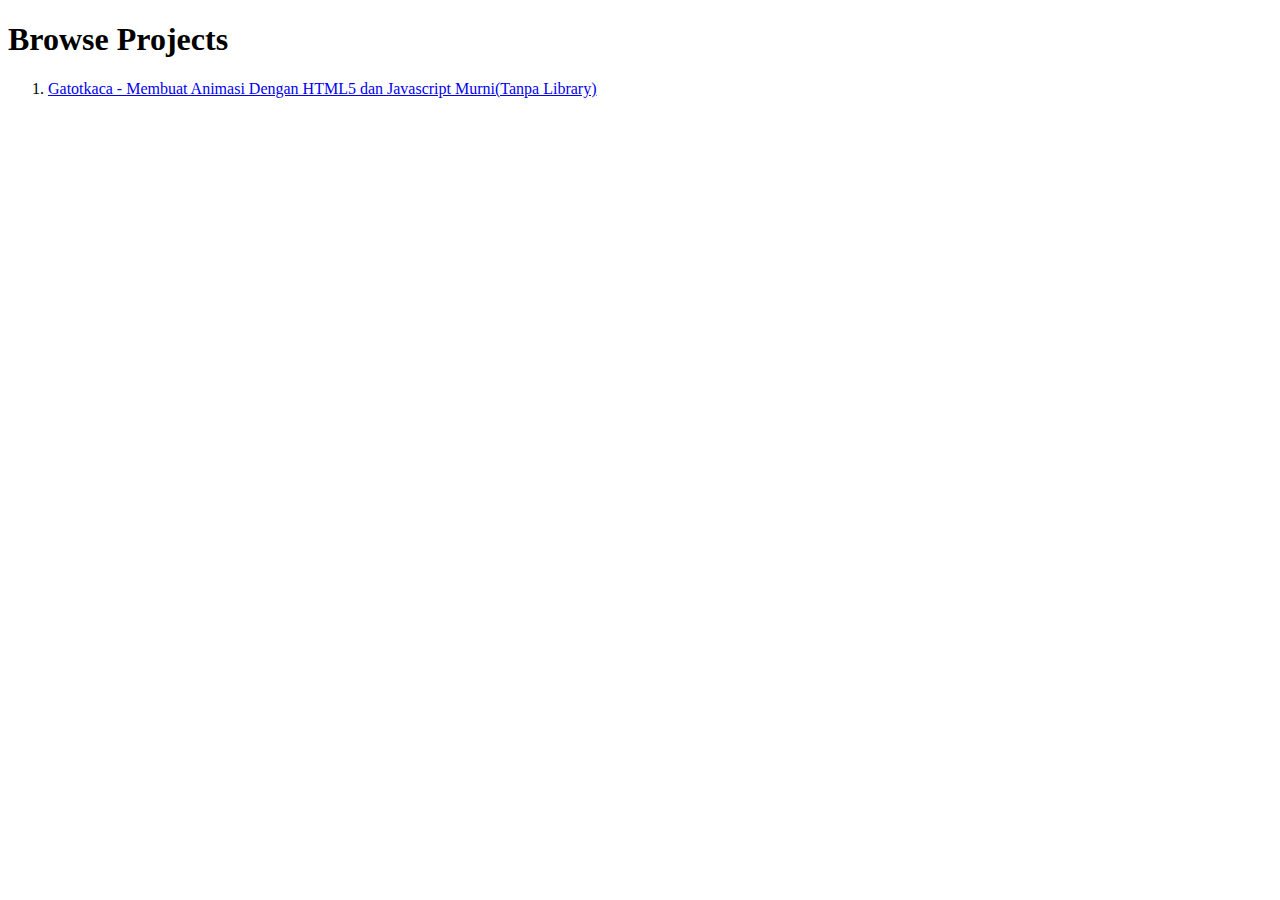
==== index.html @ 82d07311 "Add index.html and bower.json" ====
<!DOCTYPE html>
<html>
<head>
<title>Johanes Surya Fun Projects</title>
</head>
<body>

<h1>Browse Projects</h1>
<ol>
    <li><a href="gatotkaca">Gatotkaca - Membuat Animasi Dengan HTML5 dan Javascript Murni(Tanpa Library)</a></li>
</ol>

</body>
</html>
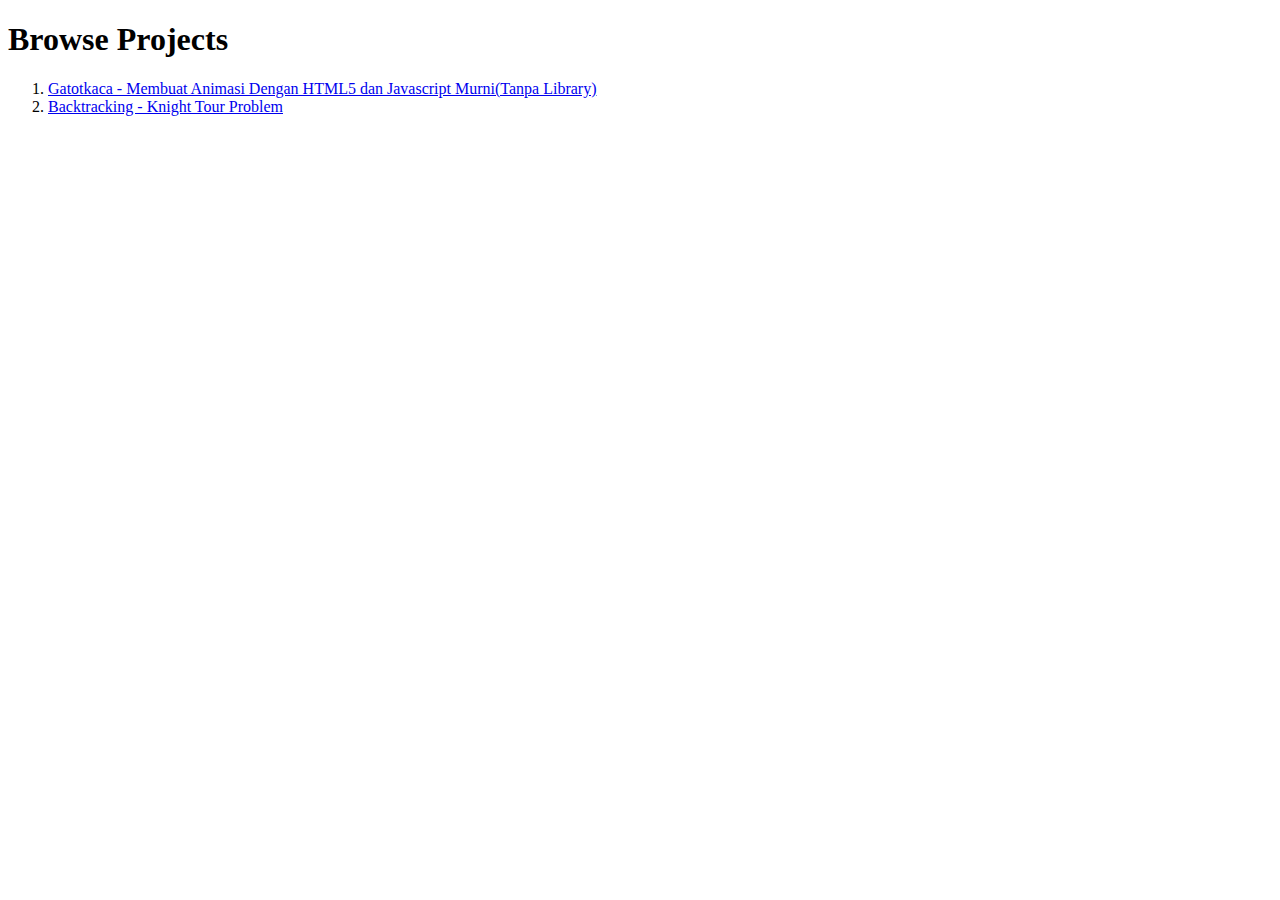
==== commit 557140ec: "Try using plain JS" ====
--- a/index.html
+++ b/index.html
@@ -1,13 +1,14 @@
 <!DOCTYPE html>
 <html>
 <head>
-<title>Johanes Surya Fun Projects</title>
+<title>Johanes Surya - Fun Projects</title>
 </head>
 <body>
 
 <h1>Browse Projects</h1>
 <ol>
     <li><a href="gatotkaca">Gatotkaca - Membuat Animasi Dengan HTML5 dan Javascript Murni(Tanpa Library)</a></li>
+    <li><a href="play-with-javascript/backtracking-knight-tour-problem.html">Backtracking - Knight Tour Problem</a></li>
 </ol>
 
 </body>
